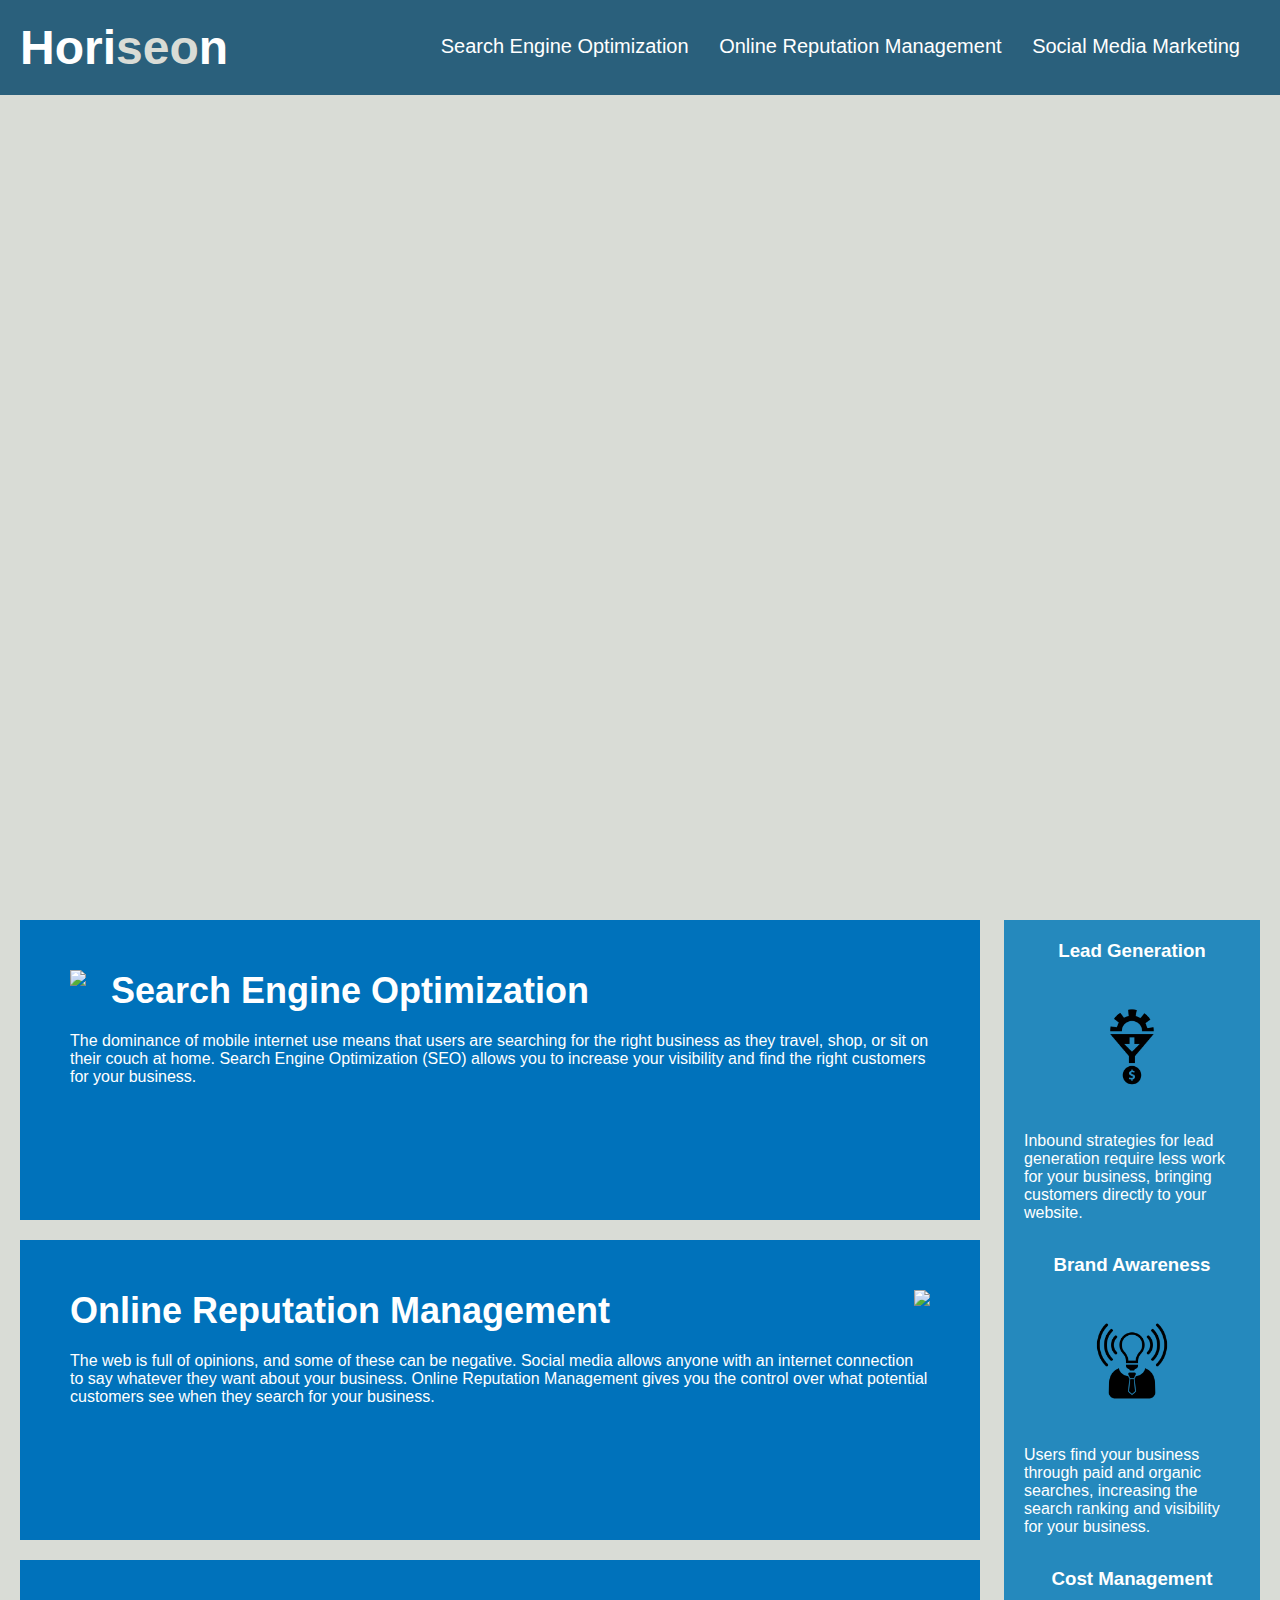
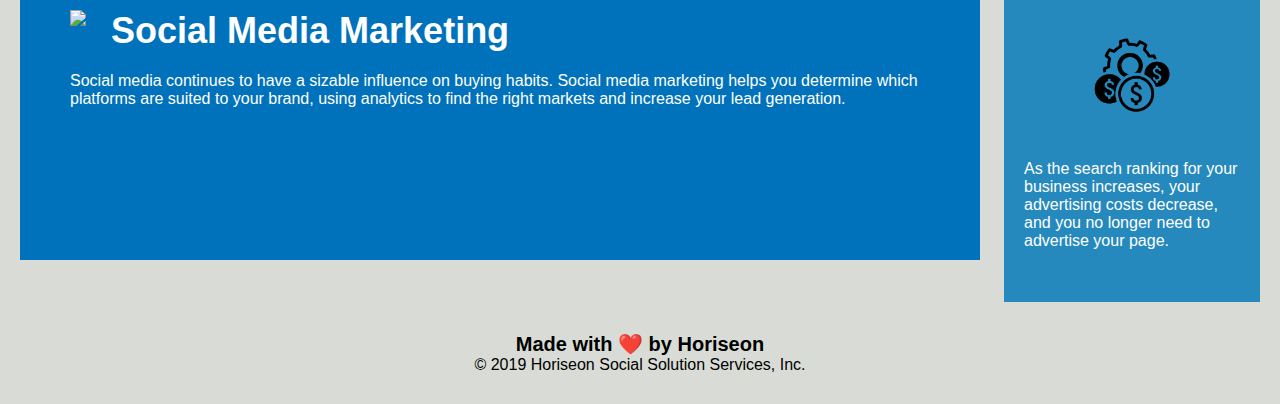
==== starter/index.html @ 7a1a1e87 "Added starter files" ====
<!DOCTYPE html>
<html lang="en-gb">

<head>
    <meta charset="UTF-8" />
    <link rel="stylesheet" href="./assets/css/style.css">
    <title>website</title>
</head>

<body>
    <div class="header">
        <h1>Hori<span class="seo">seo</span>n</h1>
        <div>
            <ul>
                <li>
                    <a href="#search-engine-optimization">Search Engine Optimization</a>
                </li>
                <li>
                    <a href="#online-reputation-management">Online Reputation Management</a>
                </li>
                <li>
                    <a href="#social-media-marketing">Social Media Marketing</a>
                </li>
            </ul>
        </div>
    </div>
    <div class="hero"></div>
    <div class="content">
        <div class="search-engine-optimization">
            <img src="./assets/images/search-engine-optimization.jpg" class="float-left" />
            <h2>Search Engine Optimization</h2>
            <p>
                The dominance of mobile internet use means that users are searching for the right business as they travel, shop, or sit on their couch at home. Search Engine Optimization (SEO) allows you to increase your visibility and find the right customers for your business.
            </p>
        </div>
        <div id="online-reputation-management" class="online-reputation-management">
            <img src="./assets/images/online-reputation-management.jpg" class="float-right" />
            <h2>Online Reputation Management</h2>
            <p>
                The web is full of opinions, and some of these can be negative. Social media allows anyone with an internet connection to say whatever they want about your business. Online Reputation Management gives you the control over what potential customers see when they search for your business.
            </p>
        </div>
        <div id="social-media-marketing" class="social-media-marketing">
            <img src="./assets/images/social-media-marketing.jpg" class="float-left" />
            <h2>Social Media Marketing</h2>
            <p>
                Social media continues to have a sizable influence on buying habits. Social media marketing helps you determine which platforms are suited to your brand, using analytics to find the right markets and increase your lead generation.
            </p>
        </div>
    </div>
    <div class="benefits">
        <div class="benefit-lead">
            <h3>Lead Generation</h3>
            <img src="./assets/images/lead-generation.png" />
            <p>
                Inbound strategies for lead generation require less work for your business, bringing customers directly to your website.
            </p>
        </div>
        <div class="benefit-brand">
            <h3>Brand Awareness</h3>
            <img src="./assets/images/brand-awareness.png" />
            <p>
                Users find your business through paid and organic searches, increasing the search ranking and visibility for your business.
            </p>
        </div>
        <div class="benefit-cost">
            <h3>Cost Management</h3>
            <img src="./assets/images/cost-management.png"></img>
            <p>
                As the search ranking for your business increases, your advertising costs decrease, and you no longer need to advertise your page.
            </p>
        </div>
    </div>
    <div class="footer">
        <h2>Made with ❤️️ by Horiseon</h2>
        <p>
            &copy; 2019 Horiseon Social Solution Services, Inc.
        </p>
    </div>
</body>

</html>
---- starter/assets/css/style.css ----
* {
    box-sizing: border-box;
    padding: 0;
    margin: 0;
}

body {
    background-color: #d9dcd6;
}

.header {
    padding: 20px;
    font-family: 'Trebuchet MS', 'Lucida Sans Unicode', 'Lucida Grande', 'Lucida Sans', Arial, sans-serif;
    background-color: #2a607c;
    color: #ffffff;
}

.header h1 {
    display: inline-block;
    font-size: 48px;
}

.header h1 .seo {
    color: #d9dcd6;
}

.header div {
    padding-top: 15px;
    margin-right: 20px;
    float: right;
    font-family: 'Gill Sans', 'Gill Sans MT', Calibri, 'Trebuchet MS', sans-serif;
    font-size: 20px;
}

.header div ul {
    list-style-type: none;
}

.header div ul li {
    display: inline-block;
    margin-left: 25px;
}

a {
    color: #ffffff;
    text-decoration: none;
}

p {
    font-size: 16px;
}

.hero {
    height: 800px;
    width: 100%;
    margin-bottom: 25px;
    background-image: url("../images/digital-marketing-meeting.jpg");
    background-size: cover;
    background-position: center;
}

.float-left {
    float: left;
    margin-right: 25px;
}

.float-right {
    float: right;
    margin-left: 25px;
}

.content {
    width: 75%;
    display: inline-block;
    margin-left: 20px;
}

.benefits {
    margin-right: 20px;
    padding: 20px;
    clear: both;
    float: right;
    width: 20%;
    height: 100%;
    font-family: 'Gill Sans', 'Gill Sans MT', Calibri, 'Trebuchet MS', sans-serif;
    background-color: #2589bd;
}

.benefit-lead {
    margin-bottom: 32px;
    color: #ffffff;
}

.benefit-brand {
    margin-bottom: 32px;
    color: #ffffff;
}

.benefit-cost {
    margin-bottom: 32px;
    color: #ffffff;
}

.benefit-lead h3 {
    margin-bottom: 10px;
    text-align: center;
}

.benefit-brand h3 {
    margin-bottom: 10px;
    text-align: center;
}

.benefit-cost h3 {
    margin-bottom: 10px;
    text-align: center;
}

.benefit-lead img {
    display: block;
    margin: 10px auto;
    max-width: 150px;
}

.benefit-brand img {
    display: block;
    margin: 10px auto;
    max-width: 150px;
}

.benefit-cost img {
    display: block;
    margin: 10px auto;
    max-width: 150px;
}

.search-engine-optimization {
    margin-bottom: 20px;
    padding: 50px;
    height: 300px;
    font-family: 'Gill Sans', 'Gill Sans MT', Calibri, 'Trebuchet MS', sans-serif;
    background-color: #0072bb;
    color: #ffffff;
}

.online-reputation-management {
    margin-bottom: 20px;
    padding: 50px;
    height: 300px;
    font-family: 'Gill Sans', 'Gill Sans MT', Calibri, 'Trebuchet MS', sans-serif;
    background-color: #0072bb;
    color: #ffffff;
}

.social-media-marketing {
    margin-bottom: 20px;
    padding: 50px;
    height: 300px;
    font-family: 'Gill Sans', 'Gill Sans MT', Calibri, 'Trebuchet MS', sans-serif;
    background-color: #0072bb;
    color: #ffffff;
}

.search-engine-optimization img {
    max-height: 200px;
}

.online-reputation-management img {
    max-height: 200px;
}

.social-media-marketing img {
    max-height: 200px;
}

.search-engine-optimization h2 {
    margin-bottom: 20px;
    font-size: 36px;
}

.online-reputation-management h2 {
    margin-bottom: 20px;
    font-size: 36px;
}

.social-media-marketing h2 {
    margin-bottom: 20px;
    font-size: 36px;
}

.footer {
    padding: 30px;
    clear: both;
    font-family: 'Trebuchet MS', 'Lucida Sans Unicode', 'Lucida Grande', 'Lucida Sans', Arial, sans-serif;
    text-align: center;
}

.footer h2 {
    font-size: 20px;
}
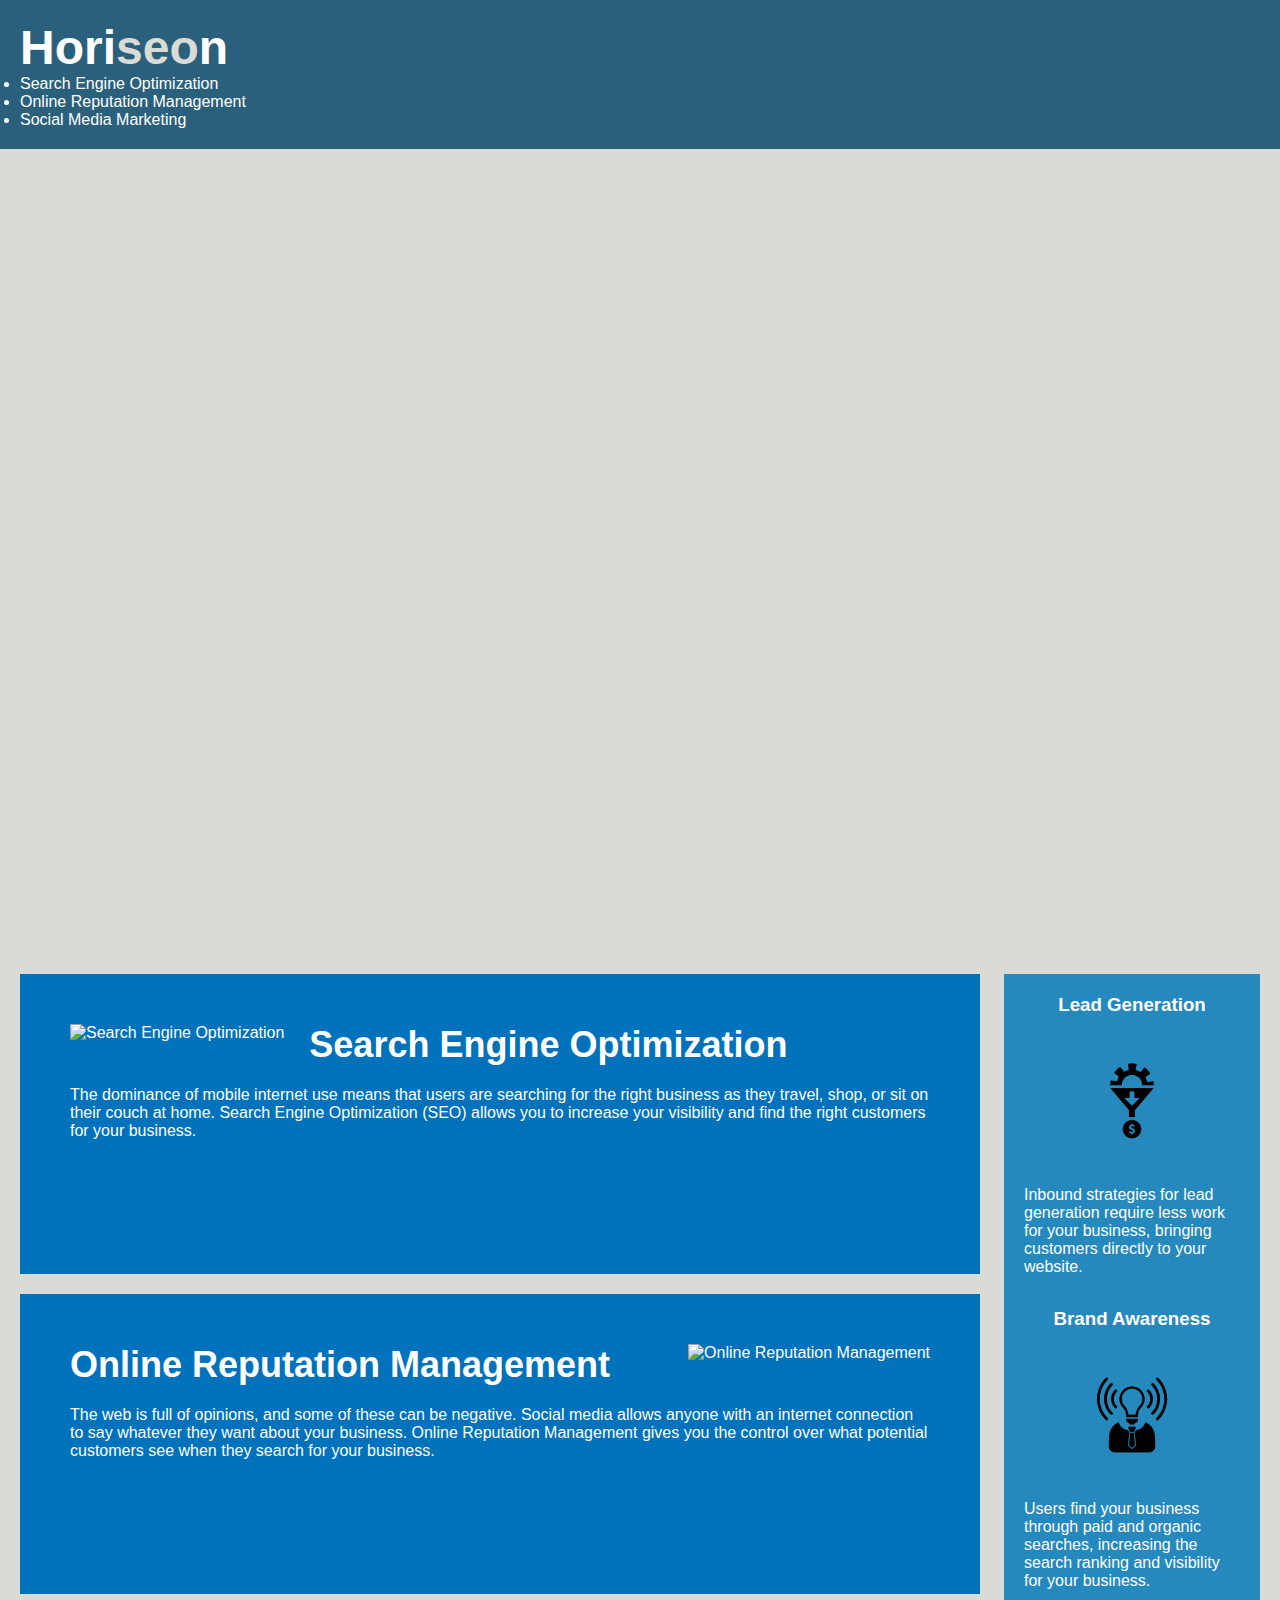
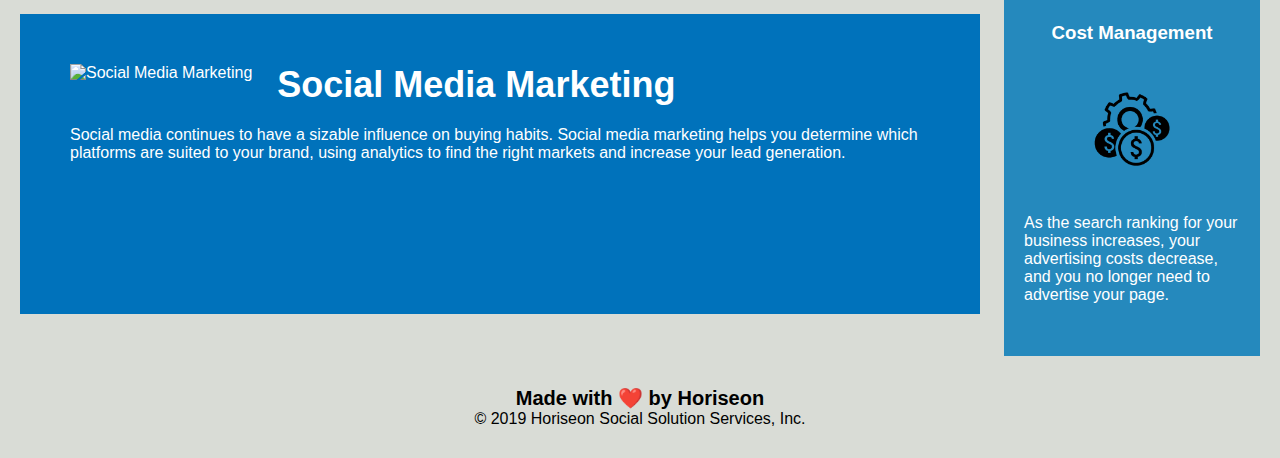
==== commit 9ce7d098: "HTML format" ====
--- a/starter/index.html
+++ b/starter/index.html
@@ -4,13 +4,13 @@
 <head>
     <meta charset="UTF-8" />
     <link rel="stylesheet" href="./assets/css/style.css">
-    <title>website</title>
+    <title>Horiseon - Search Engine Optimization</title>
 </head>
 
 <body>
-    <div class="header">
+    <header>
         <h1>Hori<span class="seo">seo</span>n</h1>
-        <div>
+        <nav>
             <ul>
                 <li>
                     <a href="#search-engine-optimization">Search Engine Optimization</a>
@@ -22,61 +22,61 @@
                     <a href="#social-media-marketing">Social Media Marketing</a>
                 </li>
             </ul>
+        </nav>
+    </header>
+    <main>       
+        <div class="hero"></div>
+        <div class="content">
+            <section class="search-engine-optimization">
+                <img class="float-left" src="./assets/images/search-engine-optimization.jpg" alt="Search Engine Optimization"/>
+                <h2>Search Engine Optimization</h2>
+                <p>
+                    The dominance of mobile internet use means that users are searching for the right business as they travel, shop, or sit on their couch at home. Search Engine Optimization (SEO) allows you to increase your visibility and find the right customers for your business.
+                </p>
+            </section>
+            <section id="online-reputation-management"  class="online-reputation-management">
+                <img class="float-right" src="./assets/images/online-reputation-management.jpg" alt="Online Reputation Management"/>
+                <h2>Online Reputation Management</h2>
+                <p>
+                    The web is full of opinions, and some of these can be negative. Social media allows anyone with an internet connection to say whatever they want about your business. Online Reputation Management gives you the control over what potential customers see when they search for your business.
+                </p>
+            </section>
+            <section id="social-media-marketing" class="social-media-marketing">
+                <img class="float-left" src="./assets/images/social-media-marketing.jpg" alt="Social Media Marketing"/>
+                <h2>Social Media Marketing</h2>
+                <p>
+                    Social media continues to have a sizable influence on buying habits. Social media marketing helps you determine which platforms are suited to your brand, using analytics to find the right markets and increase your lead generation.
+                </p>
+            </section>
         </div>
-    </div>
-    <div class="hero"></div>
-    <div class="content">
-        <div class="search-engine-optimization">
-            <img src="./assets/images/search-engine-optimization.jpg" class="float-left" />
-            <h2>Search Engine Optimization</h2>
-            <p>
-                The dominance of mobile internet use means that users are searching for the right business as they travel, shop, or sit on their couch at home. Search Engine Optimization (SEO) allows you to increase your visibility and find the right customers for your business.
-            </p>
-        </div>
-        <div id="online-reputation-management" class="online-reputation-management">
-            <img src="./assets/images/online-reputation-management.jpg" class="float-right" />
-            <h2>Online Reputation Management</h2>
-            <p>
-                The web is full of opinions, and some of these can be negative. Social media allows anyone with an internet connection to say whatever they want about your business. Online Reputation Management gives you the control over what potential customers see when they search for your business.
-            </p>
-        </div>
-        <div id="social-media-marketing" class="social-media-marketing">
-            <img src="./assets/images/social-media-marketing.jpg" class="float-left" />
-            <h2>Social Media Marketing</h2>
-            <p>
-                Social media continues to have a sizable influence on buying habits. Social media marketing helps you determine which platforms are suited to your brand, using analytics to find the right markets and increase your lead generation.
-            </p>
-        </div>
-    </div>
-    <div class="benefits">
-        <div class="benefit-lead">
-            <h3>Lead Generation</h3>
-            <img src="./assets/images/lead-generation.png" />
-            <p>
-                Inbound strategies for lead generation require less work for your business, bringing customers directly to your website.
-            </p>
-        </div>
-        <div class="benefit-brand">
-            <h3>Brand Awareness</h3>
-            <img src="./assets/images/brand-awareness.png" />
-            <p>
-                Users find your business through paid and organic searches, increasing the search ranking and visibility for your business.
-            </p>
-        </div>
-        <div class="benefit-cost">
-            <h3>Cost Management</h3>
-            <img src="./assets/images/cost-management.png"></img>
-            <p>
-                As the search ranking for your business increases, your advertising costs decrease, and you no longer need to advertise your page.
-            </p>
-        </div>
-    </div>
-    <div class="footer">
-        <h2>Made with ❤️️ by Horiseon</h2>
-        <p>
-            &copy; 2019 Horiseon Social Solution Services, Inc.
-        </p>
-    </div>
+        <aside class="benefits">
+            <div class="benefit-lead">
+                <h3>Lead Generation</h3>
+                <img src="./assets/images/lead-generation.png" alt="lead generation"/>
+                <p>
+                    Inbound strategies for lead generation require less work for your business, bringing customers directly to your website.
+                </p>
+            </div>
+            <div class="benefit-brand">
+                <h3>Brand Awareness</h3>
+                <img src="./assets/images/brand-awareness.png" alt="brand awareness" />
+                <p>
+                    Users find your business through paid and organic searches, increasing the search ranking and visibility for your business.
+                </p>
+            </div>
+            <div class="benefit-cost">
+                <h3>Cost Management</h3>
+                <img src="./assets/images/cost-management.png" alt="cost management"></img>
+                <p>
+                    As the search ranking for your business increases, your advertising costs decrease, and you no longer need to advertise your page.
+                </p>
+            </div>
+        </aside>
+    </main>
+    <footer>
+        <p>Made with ❤️️ by Horiseon</p>        
+        &copy; 2019 Horiseon Social Solution Services, Inc.        
+    </footer>
 </body>
 
 </html>
--- a/starter/assets/css/style.css
+++ b/starter/assets/css/style.css
@@ -8,23 +8,23 @@
     background-color: #d9dcd6;
 }
 
-.header {
+header {
     padding: 20px;
     font-family: 'Trebuchet MS', 'Lucida Sans Unicode', 'Lucida Grande', 'Lucida Sans', Arial, sans-serif;
     background-color: #2a607c;
     color: #ffffff;
 }
 
-.header h1 {
+header h1 {
     display: inline-block;
     font-size: 48px;
 }
 
-.header h1 .seo {
+header h1 .seo {
     color: #d9dcd6;
 }
 
-.header div {
+header div {
     padding-top: 15px;
     margin-right: 20px;
     float: right;
@@ -32,11 +32,11 @@
     font-size: 20px;
 }
 
-.header div ul {
+header div ul {
     list-style-type: none;
 }
 
-.header div ul li {
+header div ul li {
     display: inline-block;
     margin-left: 25px;
 }
@@ -188,13 +188,14 @@
     font-size: 36px;
 }
 
-.footer {
+footer {
     padding: 30px;
     clear: both;
     font-family: 'Trebuchet MS', 'Lucida Sans Unicode', 'Lucida Grande', 'Lucida Sans', Arial, sans-serif;
     text-align: center;
 }
 
-.footer h2 {
+footer p {
     font-size: 20px;
-}
+    font-weight: bold;
+}
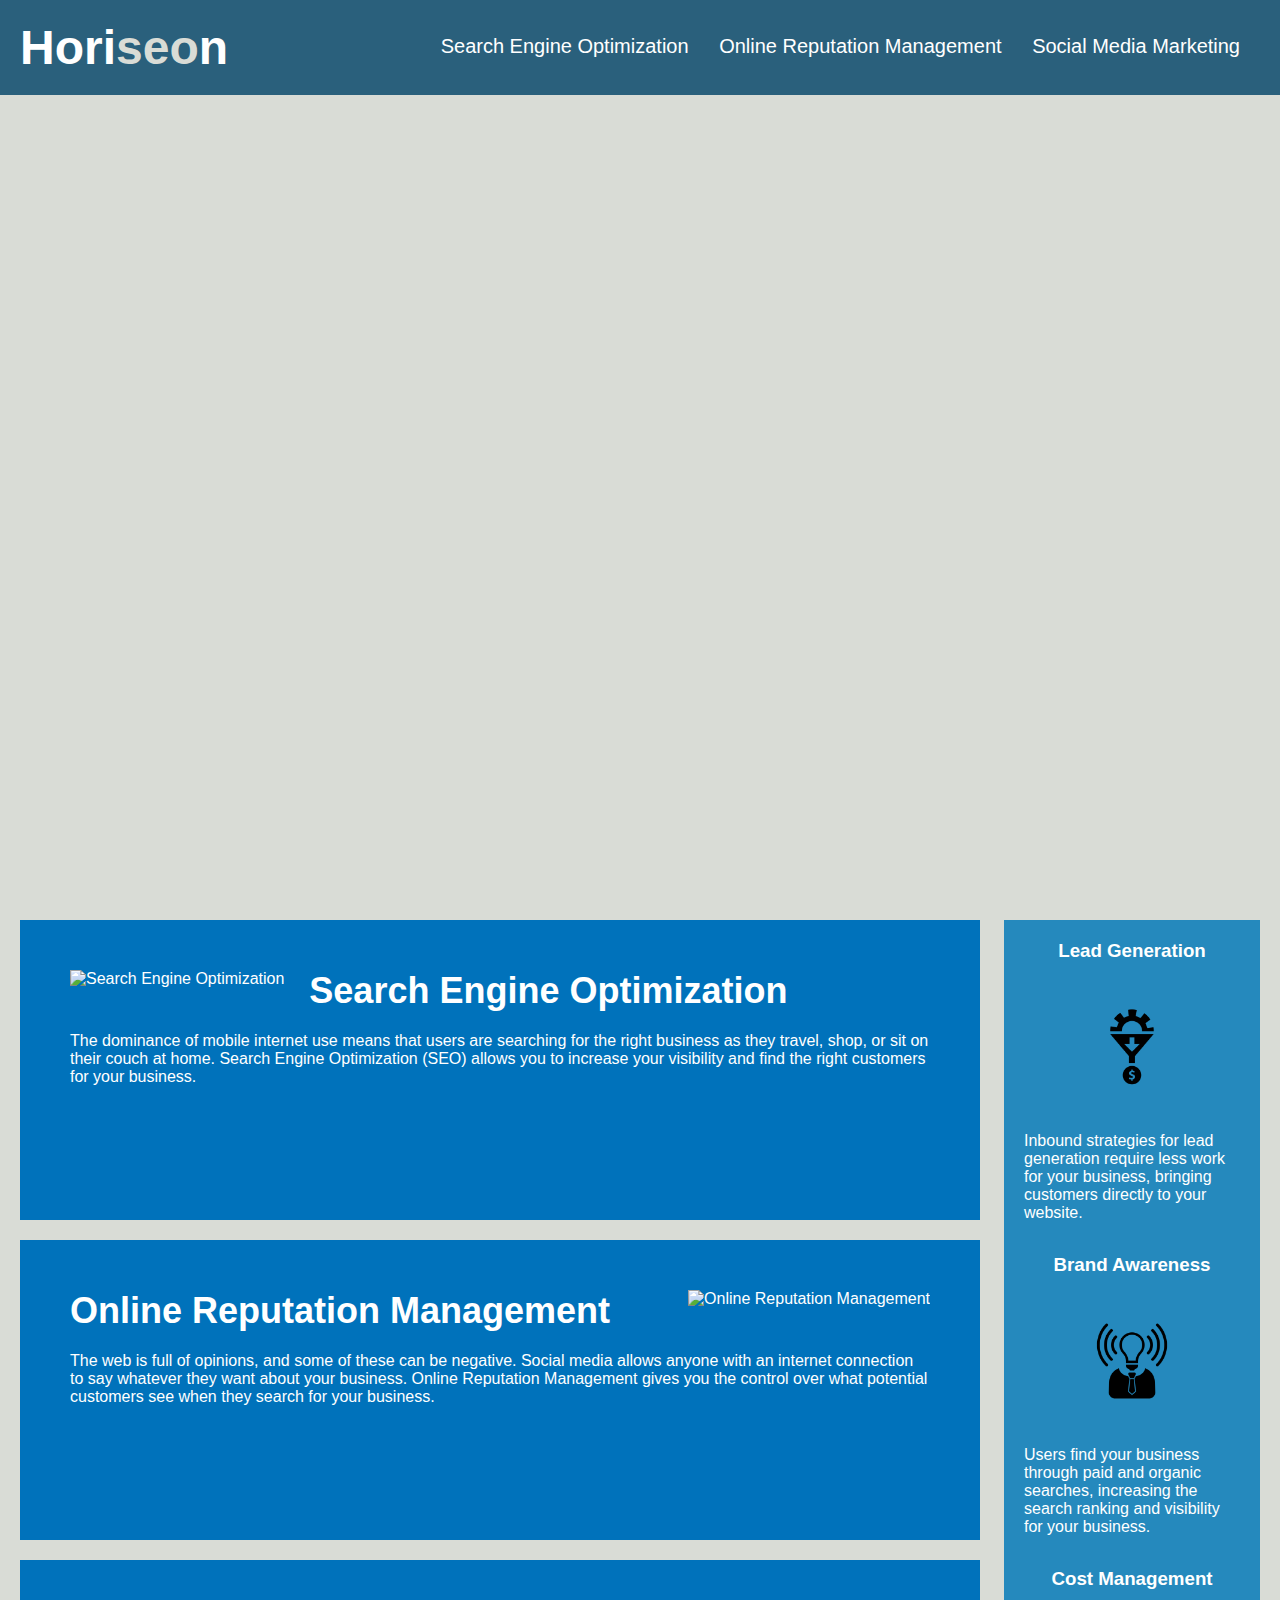
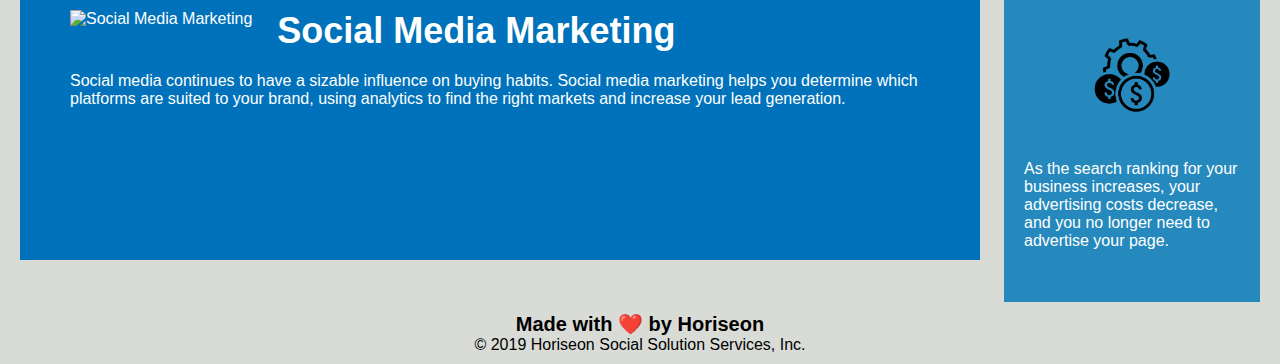
==== commit 3cde74bb: "Replaced section with article" ====
--- a/starter/index.html
+++ b/starter/index.html
@@ -1,82 +1,118 @@
 <!DOCTYPE html>
 <html lang="en-gb">
+  <head>
+    <meta charset="UTF-8" />
+    <link rel="stylesheet" href="./assets/css/style.css" />
+    <title>Horiseon - Search Engine Optimization</title>
+  </head>
 
-<head>
-    <meta charset="UTF-8" />
-    <link rel="stylesheet" href="./assets/css/style.css">
-    <title>Horiseon - Search Engine Optimization</title>
-</head>
-
-<body>
+  <body>
     <header>
-        <h1>Hori<span class="seo">seo</span>n</h1>
-        <nav>
-            <ul>
-                <li>
-                    <a href="#search-engine-optimization">Search Engine Optimization</a>
-                </li>
-                <li>
-                    <a href="#online-reputation-management">Online Reputation Management</a>
-                </li>
-                <li>
-                    <a href="#social-media-marketing">Social Media Marketing</a>
-                </li>
-            </ul>
-        </nav>
+      <h1>Hori<span class="seo">seo</span>n</h1>
+      <nav>
+        <ul>
+          <li>
+            <a href="#search-engine-optimization">Search Engine Optimization</a>
+          </li>
+          <li>
+            <a href="#online-reputation-management"
+              >Online Reputation Management</a
+            >
+          </li>
+          <li>
+            <a href="#social-media-marketing">Social Media Marketing</a>
+          </li>
+        </ul>
+      </nav>
     </header>
-    <main>       
-        <div class="hero"></div>
-        <div class="content">
-            <section class="search-engine-optimization">
-                <img class="float-left" src="./assets/images/search-engine-optimization.jpg" alt="Search Engine Optimization"/>
-                <h2>Search Engine Optimization</h2>
-                <p>
-                    The dominance of mobile internet use means that users are searching for the right business as they travel, shop, or sit on their couch at home. Search Engine Optimization (SEO) allows you to increase your visibility and find the right customers for your business.
-                </p>
-            </section>
-            <section id="online-reputation-management"  class="online-reputation-management">
-                <img class="float-right" src="./assets/images/online-reputation-management.jpg" alt="Online Reputation Management"/>
-                <h2>Online Reputation Management</h2>
-                <p>
-                    The web is full of opinions, and some of these can be negative. Social media allows anyone with an internet connection to say whatever they want about your business. Online Reputation Management gives you the control over what potential customers see when they search for your business.
-                </p>
-            </section>
-            <section id="social-media-marketing" class="social-media-marketing">
-                <img class="float-left" src="./assets/images/social-media-marketing.jpg" alt="Social Media Marketing"/>
-                <h2>Social Media Marketing</h2>
-                <p>
-                    Social media continues to have a sizable influence on buying habits. Social media marketing helps you determine which platforms are suited to your brand, using analytics to find the right markets and increase your lead generation.
-                </p>
-            </section>
-        </div>
-        <aside class="benefits">
-            <div class="benefit-lead">
-                <h3>Lead Generation</h3>
-                <img src="./assets/images/lead-generation.png" alt="lead generation"/>
-                <p>
-                    Inbound strategies for lead generation require less work for your business, bringing customers directly to your website.
-                </p>
-            </div>
-            <div class="benefit-brand">
-                <h3>Brand Awareness</h3>
-                <img src="./assets/images/brand-awareness.png" alt="brand awareness" />
-                <p>
-                    Users find your business through paid and organic searches, increasing the search ranking and visibility for your business.
-                </p>
-            </div>
-            <div class="benefit-cost">
-                <h3>Cost Management</h3>
-                <img src="./assets/images/cost-management.png" alt="cost management"></img>
-                <p>
-                    As the search ranking for your business increases, your advertising costs decrease, and you no longer need to advertise your page.
-                </p>
-            </div>
-        </aside>
+    <main>
+      <div class="hero"></div>
+      <section class="content">
+        <article class="search-engine-optimization">
+          <img
+            class="float-left"
+            src="./assets/images/search-engine-optimization.jpg"
+            alt="Search Engine Optimization"
+          />
+          <h2>Search Engine Optimization</h2>
+          <p>
+            The dominance of mobile internet use means that users are searching
+            for the right business as they travel, shop, or sit on their couch
+            at home. Search Engine Optimization (SEO) allows you to increase
+            your visibility and find the right customers for your business.
+          </p>
+        </article>
+        <article
+          id="online-reputation-management"
+          class="online-reputation-management">
+          <img
+            class="float-right"
+            src="./assets/images/online-reputation-management.jpg"
+            alt="Online Reputation Management"
+          />
+          <h2>Online Reputation Management</h2>
+          <p>
+            The web is full of opinions, and some of these can be negative.
+            Social media allows anyone with an internet connection to say
+            whatever they want about your business. Online Reputation Management
+            gives you the control over what potential customers see when they
+            search for your business.
+          </p>
+        </article>
+        <article id="social-media-marketing" class="social-media-marketing">
+          <img
+            class="float-left"
+            src="./assets/images/social-media-marketing.jpg"
+            alt="Social Media Marketing"
+          />
+          <h2>Social Media Marketing</h2>
+          <p>
+            Social media continues to have a sizable influence on buying habits.
+            Social media marketing helps you determine which platforms are
+            suited to your brand, using analytics to find the right markets and
+            increase your lead generation.
+          </p>
+        </article>
+      </section>
+      <aside class="benefits">
+        <section class="benefit-lead">
+          <h3>Lead Generation</h3>
+          <img
+            src="./assets/images/lead-generation.png"
+            alt="lead generation"
+          />
+          <p>
+            Inbound strategies for lead generation require less work for your
+            business, bringing customers directly to your website.
+          </p>
+        </section>
+        <section class="benefit-brand">
+          <h3>Brand Awareness</h3>
+          <img
+            src="./assets/images/brand-awareness.png"
+            alt="brand awareness"
+          />
+          <p>
+            Users find your business through paid and organic searches,
+            increasing the search ranking and visibility for your business.
+          </p>
+        </section>
+        <section class="benefit-cost">
+          <h3>Cost Management</h3>
+          <img
+            src="./assets/images/cost-management.png"
+            alt="cost management"
+          />
+          <p>
+            As the search ranking for your business increases, your advertising
+            costs decrease, and you no longer need to advertise your page.
+          </p>
+        </section>
+      </aside>
     </main>
     <footer>
-        <p>Made with ❤️️ by Horiseon</p>        
-        &copy; 2019 Horiseon Social Solution Services, Inc.        
+      <h4>Made with ❤️️ by Horiseon</h4>
+      <p>&copy; 2019 Horiseon Social Solution Services, Inc.</p>
     </footer>
-</body>
-
+  </body>
 </html>
--- a/starter/assets/css/style.css
+++ b/starter/assets/css/style.css
@@ -5,76 +5,141 @@
 }
 
 body {
-    background-color: #d9dcd6;
+    background-color: #d9dcd6; /* set background color for body */
 }
 
 header {
-    padding: 20px;
-    font-family: 'Trebuchet MS', 'Lucida Sans Unicode', 'Lucida Grande', 'Lucida Sans', Arial, sans-serif;
-    background-color: #2a607c;
-    color: #ffffff;
-}
-
+    padding: 20px; /*set padding to 20px */
+    font-family: 'Trebuchet MS', 'Lucida Sans Unicode', 'Lucida Grande', 'Lucida Sans', Arial, sans-serif; /*set font for header */
+    background-color: #2a607c; /*set background color for header */
+    color: #ffffff; /*set color for header */
+}
+/*set display and font size for h1 inside header */
 header h1 {
     display: inline-block;
-    font-size: 48px;
+    font-size: 48px; /*set font size*/
 }
 
 header h1 .seo {
-    color: #d9dcd6;
-}
-
-header div {
-    padding-top: 15px;
-    margin-right: 20px;
+    color: #d9dcd6; /* set logo color  */
+}
+/*start nav bar style  */
+header nav {
+    padding-top: 15px; /*set padding to 15px */
+    margin-right: 20px; /*set margin right to 20px */
     float: right;
-    font-family: 'Gill Sans', 'Gill Sans MT', Calibri, 'Trebuchet MS', sans-serif;
-    font-size: 20px;
-}
-
-header div ul {
+    font-family: 'Gill Sans', 'Gill Sans MT', Calibri, 'Trebuchet MS', sans-serif; /*set font */
+    font-size: 20px; /* set font size*/
+} 
+
+header nav ul {
     list-style-type: none;
 }
 
-header div ul li {
+header nav ul li {
     display: inline-block;
-    margin-left: 25px;
-}
-
+    margin-left: 25px; /*set margin left to 25 px */
+}
+/*set color for nav bar text */
 a {
     color: #ffffff;
     text-decoration: none;
 }
 
 p {
-    font-size: 16px;
-}
+    font-size: 16px; /*set font size to 16px */
+}
+/*end nav bar style */
 
 .hero {
-    height: 800px;
-    width: 100%;
-    margin-bottom: 25px;
-    background-image: url("../images/digital-marketing-meeting.jpg");
-    background-size: cover;
-    background-position: center;
-}
-
-.float-left {
-    float: left;
-    margin-right: 25px;
-}
-
+    height: 800px; /*set height of image to 800px */ 
+    width: 100%; /*set width of image to 100% */
+    margin-bottom: 25px; /*set margin bottom to 25px */
+    background-image: url("../images/digital-marketing-meeting.jpg"); /*added background image */
+    background-size: cover; /*set background size : cover */
+    background-position: center; /*set background position to center */
+}
+
+.content {
+    width: 75%; /*set width of content to 75% */
+    display: inline-block;
+    margin-left: 20px; /*set margin left to 20px */
+}
+/*start style section search engine optimization */
+.search-engine-optimization {
+    margin-bottom: 20px; 
+    padding: 50px; 
+    height: 300px;
+    font-family: 'Gill Sans', 'Gill Sans MT', Calibri, 'Trebuchet MS', sans-serif;
+    background-color: #0072bb;
+    color: #ffffff;
+}
+
+.search-engine-optimization img {
+    max-height: 200px;
+}
+
+.search-engine-optimization h2 {
+    margin-bottom: 20px;
+    font-size: 36px;
+}
+/*end style section search engine optimization */
+
+/*start style section online reputation management */
+.online-reputation-management {
+    margin-bottom: 20px;
+    padding: 50px;
+    height: 300px;
+    font-family: 'Gill Sans', 'Gill Sans MT', Calibri, 'Trebuchet MS', sans-serif;
+    background-color: #0072bb;
+    color: #ffffff;
+}
+
+.online-reputation-management img {
+    max-height: 200px;
+}
+
+.online-reputation-management h2 {
+    margin-bottom: 20px;
+    font-size: 36px;
+}
+
+
+/*end style section online reputation management */
+
+/*start style section social media marketing */
+.social-media-marketing {
+    margin-bottom: 20px;
+    padding: 50px;
+    height: 300px;
+    font-family: 'Gill Sans', 'Gill Sans MT', Calibri, 'Trebuchet MS', sans-serif;
+    background-color: #0072bb;
+    color: #ffffff;
+}
+
+.social-media-marketing img {
+    max-height: 200px;
+}
+
+.social-media-marketing h2 {
+    margin-bottom: 20px;
+    font-size: 36px;
+}
+/*end style section social media marketing */
+
+/*align image in online reputation management */
 .float-right {
     float: right;
     margin-left: 25px;
 }
 
-.content {
-    width: 75%;
-    display: inline-block;
-    margin-left: 20px;
-}
-
+/*align image in search engine optimization */
+.float-left {
+    float: left;
+    margin-right: 25px; 
+}
+
+/*start aside benefits style */
 .benefits {
     margin-right: 20px;
     padding: 20px;
@@ -116,86 +181,24 @@
     text-align: center;
 }
 
-.benefit-lead img {
-    display: block;
-    margin: 10px auto;
-    max-width: 150px;
-}
-
-.benefit-brand img {
-    display: block;
-    margin: 10px auto;
-    max-width: 150px;
-}
-
+.benefit-lead img,
+.benefit-brand img,
 .benefit-cost img {
     display: block;
     margin: 10px auto;
     max-width: 150px;
 }
-
-.search-engine-optimization {
-    margin-bottom: 20px;
-    padding: 50px;
-    height: 300px;
-    font-family: 'Gill Sans', 'Gill Sans MT', Calibri, 'Trebuchet MS', sans-serif;
-    background-color: #0072bb;
-    color: #ffffff;
-}
-
-.online-reputation-management {
-    margin-bottom: 20px;
-    padding: 50px;
-    height: 300px;
-    font-family: 'Gill Sans', 'Gill Sans MT', Calibri, 'Trebuchet MS', sans-serif;
-    background-color: #0072bb;
-    color: #ffffff;
-}
-
-.social-media-marketing {
-    margin-bottom: 20px;
-    padding: 50px;
-    height: 300px;
-    font-family: 'Gill Sans', 'Gill Sans MT', Calibri, 'Trebuchet MS', sans-serif;
-    background-color: #0072bb;
-    color: #ffffff;
-}
-
-.search-engine-optimization img {
-    max-height: 200px;
-}
-
-.online-reputation-management img {
-    max-height: 200px;
-}
-
-.social-media-marketing img {
-    max-height: 200px;
-}
-
-.search-engine-optimization h2 {
-    margin-bottom: 20px;
-    font-size: 36px;
-}
-
-.online-reputation-management h2 {
-    margin-bottom: 20px;
-    font-size: 36px;
-}
-
-.social-media-marketing h2 {
-    margin-bottom: 20px;
-    font-size: 36px;
-}
-
+/*end aside benefits style */
+
+/*start style footer */
 footer {
-    padding: 30px;
+    padding: 10px; /*set padding for footer to 10px */
     clear: both;
-    font-family: 'Trebuchet MS', 'Lucida Sans Unicode', 'Lucida Grande', 'Lucida Sans', Arial, sans-serif;
-    text-align: center;
-}
-
-footer p {
+    font-family: 'Trebuchet MS', 'Lucida Sans Unicode', 'Lucida Grande', 'Lucida Sans', Arial, sans-serif; /*set fot for footer */
+    text-align: center; /*aligned text to center in footer */
+}
+
+footer h4 {
     font-size: 20px;
-    font-weight: bold;
-}
+}
+/*end style footer */